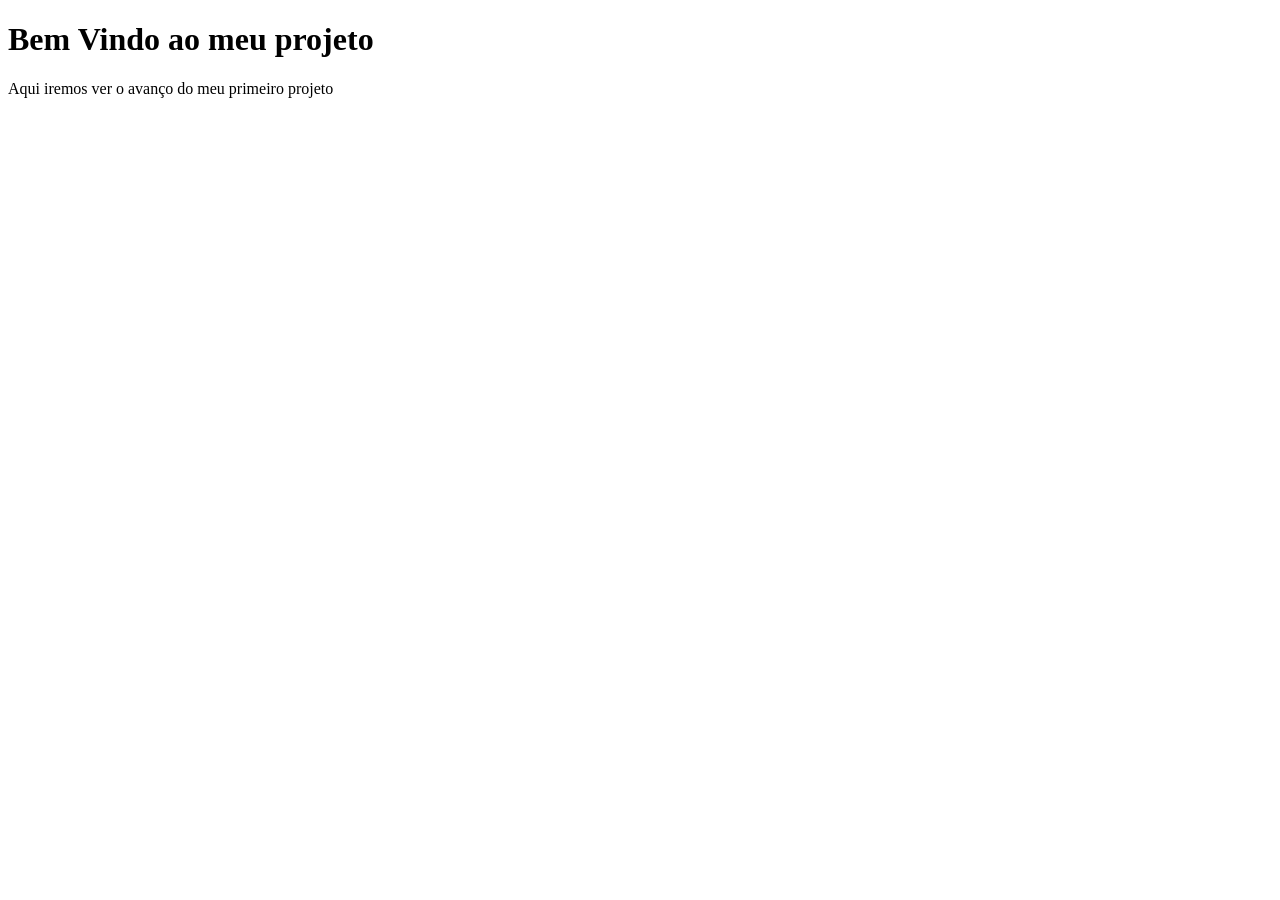
==== index.html @ f0b6b3a5 "Proejeto Inicial" ====
<!DOCTYPE html>
<html lang="en">
<head>
    <meta charset="UTF-8">
    <meta name="viewport" content="width=, initial-scale=1.0">
    <title>Proejeto</title>
</head>
<body>
    <h1>Bem Vindo ao meu projeto</h1>
    <p>Aqui iremos ver o avanço do meu primeiro projeto</p>
</body>
</html>
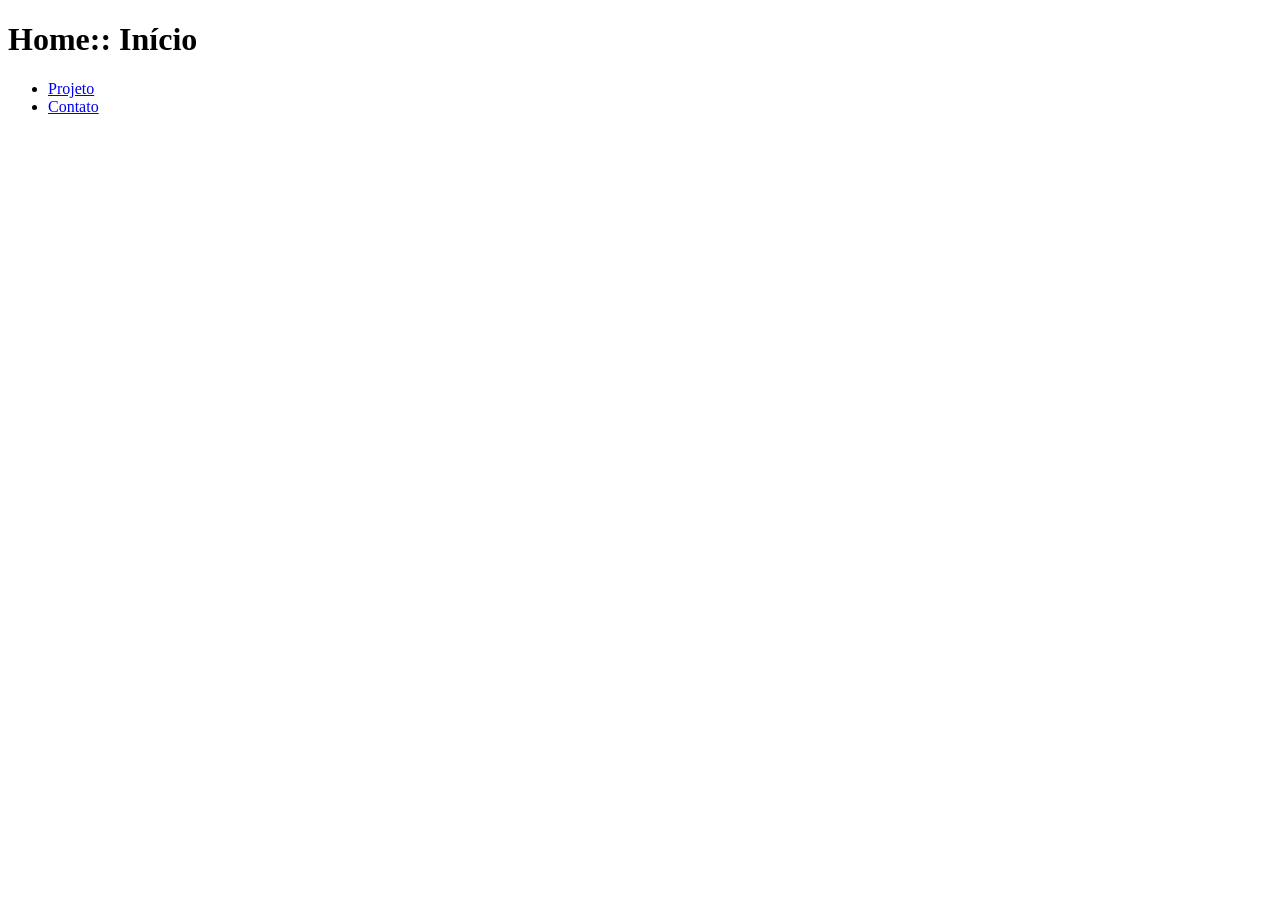
==== commit f2058d06: "aula 2" ====
--- a/index.html
+++ b/index.html
@@ -1,12 +1,25 @@
 <!DOCTYPE html>
 <html lang="en">
+
 <head>
     <meta charset="UTF-8">
     <meta name="viewport" content="width=, initial-scale=1.0">
-    <title>Proejeto</title>
+    <title>Meu site</title>
 </head>
+
 <body>
-    <h1>Bem Vindo ao meu projeto</h1>
-    <p>Aqui iremos ver o avanço do meu primeiro projeto</p>
+    <h1>Home:: Início</h1>
+    
+    <nav>
+        <ul>
+             <li>
+                <a href="paginas/contato.html"> Projeto </a>
+            </li>
+             <li>
+                <a href="paginas/projeto.html"> Contato </a>
+            </li>
+        </ul>
+    </nav>
 </body>
+
 </html>
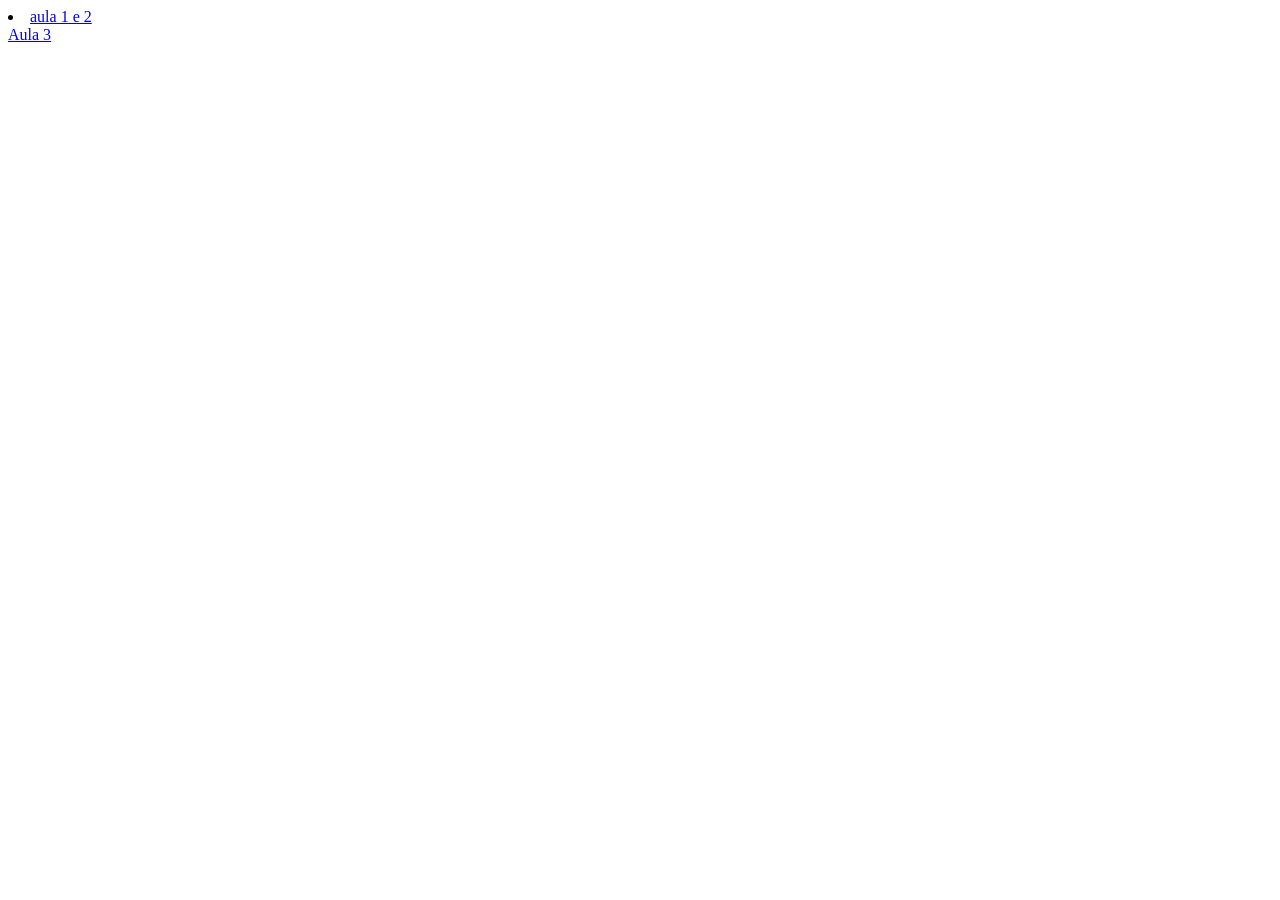
==== commit 7a7ef32c: "aula 4" ====
--- a/index.html
+++ b/index.html
@@ -1,25 +1,17 @@
 <!DOCTYPE html>
 <html lang="en">
-
 <head>
     <meta charset="UTF-8">
-    <meta name="viewport" content="width=, initial-scale=1.0">
-    <title>Meu site</title>
+    <meta name="viewport" content="width=device-width, initial-scale=1.0">
+    <title>Document</title>
 </head>
-
 <body>
-    <h1>Home:: Início</h1>
-    
     <nav>
-        <ul>
-             <li>
-                <a href="paginas/contato.html"> Projeto </a>
-            </li>
-             <li>
-                <a href="paginas/projeto.html"> Contato </a>
-            </li>
-        </ul>
+        <li>
+            <a href="aula1_2/index.html">aula 1 e 2</a>
+            <br>
+            <a href="aula3">Aula 3</a>
+        </li>
     </nav>
 </body>
-
 </html>
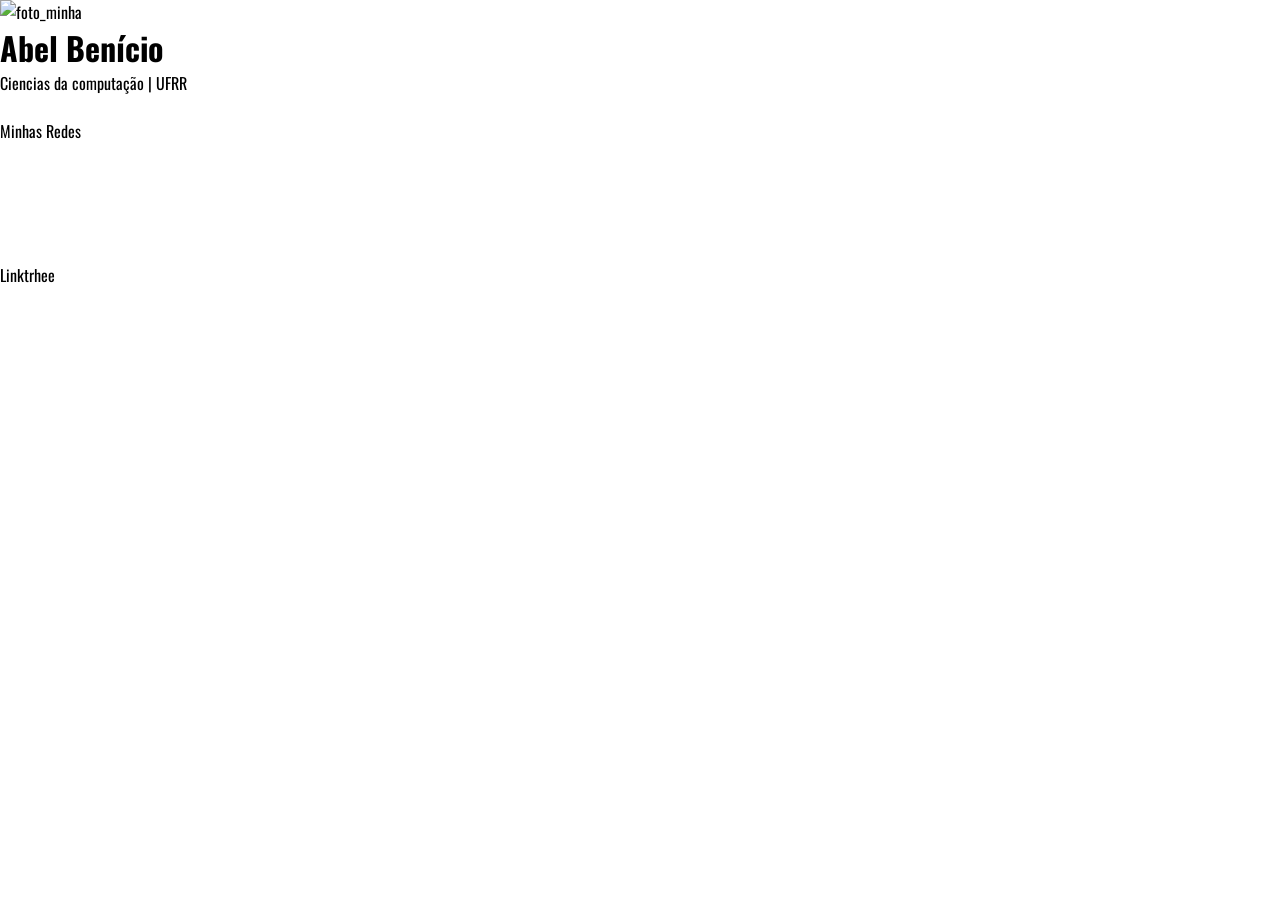
==== commit dbc8260a: "começo do trabalho" ====
--- a/index.html
+++ b/index.html
@@ -1,17 +1,57 @@
 <!DOCTYPE html>
 <html lang="en">
+
 <head>
     <meta charset="UTF-8">
     <meta name="viewport" content="width=device-width, initial-scale=1.0">
-    <title>Document</title>
+    <link rel="stylesheet" href="css/style.css">
+    <link rel="preconnect" href="https://fonts.googleapis.com">
+    <link rel="preconnect" href="https://fonts.gstatic.com" crossorigin>
+    <link href="https://fonts.googleapis.com/css2?family=Oswald:wght@200..700&display=swap" rel="stylesheet">
+    <title>LinkTrhee :: Abel Benicio</title>
 </head>
+
 <body>
-    <nav>
-        <li>
-            <a href="aula1_2/index.html">aula 1 e 2</a>
-            <br>
-            <a href="aula3">Aula 3</a>
-        </li>
-    </nav>
+    <!-- topo do site -->
+    <header class="perfil">
+        <img src="" alt="foto_minha" width="100px" height="100px">
+        <h1>Abel Benício
+        </h1>
+        <p>Ciencias da computação | UFRR</p>
+        <br>
+        <p>Minhas Redes</p>
+        <!-- colocar links  -->
+    </header>
+    <!-- onde sera alocado os sites  -->
+    <main class="corpo_site">
+        <nav class="link_uteis" aria-label="links principais">
+            <ul>
+                <li>
+                    <a href=""></a>
+                </li>
+                <li>
+                    <a href="#"></a>
+                </li>
+                <li>
+                    <a href="#"></a>
+                </li>
+                <li>
+                    <a href="#"></a>
+                </li>
+                <ul>
+                    <li>
+                        <a href=""></a>
+                        <a href=""></a>
+                        <a href=""></a>
+                        <a href=""></a>
+                    </li>
+                </ul>
+            </ul>
+        </nav>
+        <footer>
+            <p>Linktrhee</p>
+        </footer>
+    </main>
 </body>
+
 </html>
--- a/css/style.css
+++ b/css/style.css
@@ -0,0 +1,12 @@
+* {
+    padding: 0;
+    margin: 0;
+    box-sizing: 0;
+}
+body{
+ font-family: "Oswald", sans-serif;
+  font-optical-sizing: auto;
+  font-weight: weight;
+  font-style: normal;
+
+}
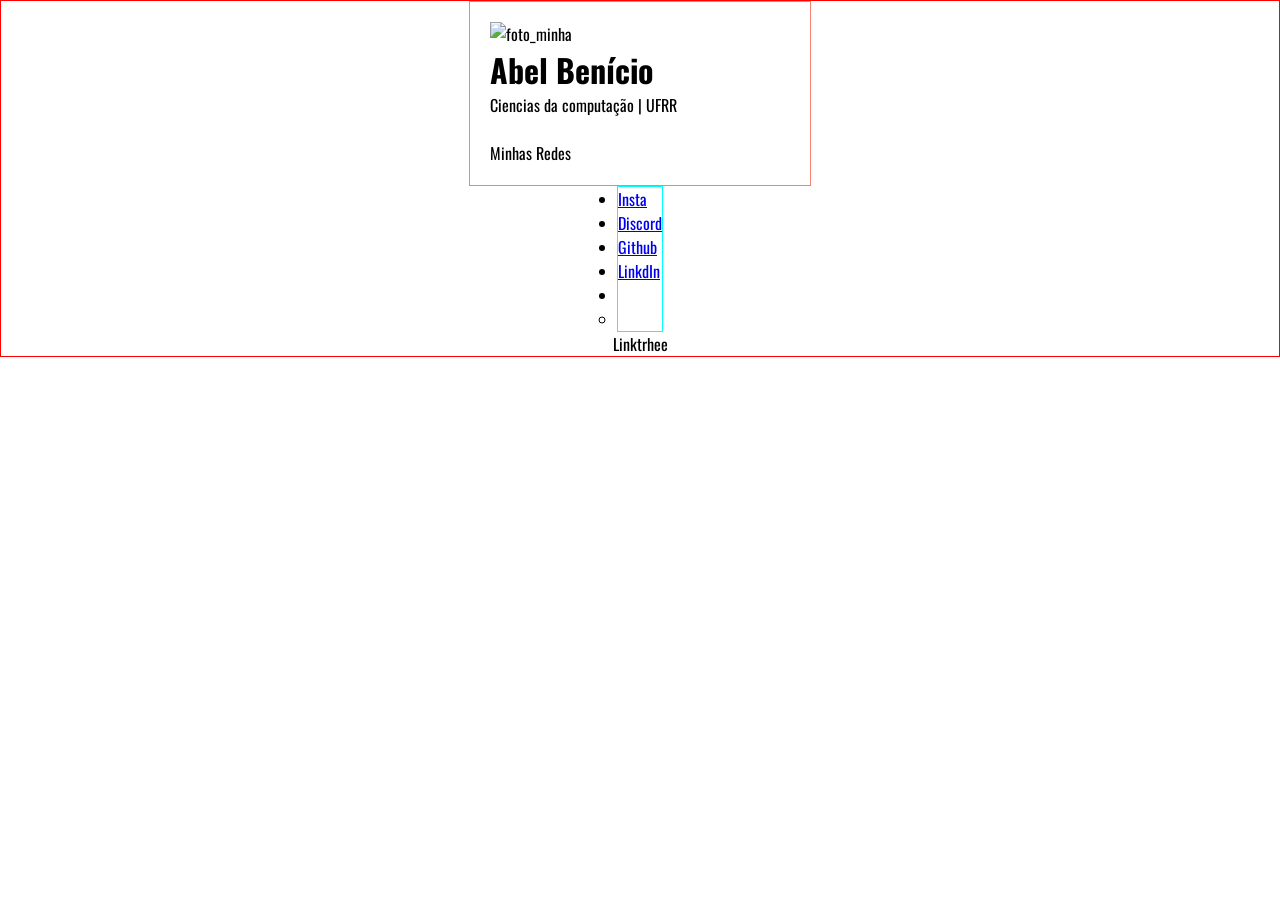
==== commit 4dc71135: "aula 5" ====
--- a/index.html
+++ b/index.html
@@ -8,35 +8,49 @@
     <link rel="preconnect" href="https://fonts.googleapis.com">
     <link rel="preconnect" href="https://fonts.gstatic.com" crossorigin>
     <link href="https://fonts.googleapis.com/css2?family=Oswald:wght@200..700&display=swap" rel="stylesheet">
+    <script src="https://kit.fontawesome.com/YOUR_KIT_CODE.js" crossorigin="anonymous"></script>
     <title>LinkTrhee :: Abel Benicio</title>
 </head>
 
 <body>
+    <div class="content_box">
     <!-- topo do site -->
-    <header class="perfil">
-        <img src="" alt="foto_minha" width="100px" height="100px">
-        <h1>Abel Benício
-        </h1>
-        <p>Ciencias da computação | UFRR</p>
-        <br>
-        <p>Minhas Redes</p>
-        <!-- colocar links  -->
-    </header>
+        <header class="perfil">
+            <img src="" alt="foto_minha" width="100px" height="100px">
+            <h1>Abel Benício
+            </h1>
+            <p>Ciencias da computação | UFRR</p>
+            <br>
+         <p>Minhas Redes</p>
+         <!-- colocar links  -->
+        </header>
+    </div>
     <!-- onde sera alocado os sites  -->
+    <div class="corpo_site-">
     <main class="corpo_site">
         <nav class="link_uteis" aria-label="links principais">
             <ul>
                 <li>
-                    <a href=""></a>
+                    <a href="#">
+                        <span>Insta</span>
+                    </a>
                 </li>
                 <li>
-                    <a href="#"></a>
+                    <a href="#">
+                       
+                        <span>Discord</span>
+                    </a>
                 </li>
                 <li>
-                    <a href="#"></a>
+                    <i></i>
+                    <a href="#">Github</a>
                 </li>
                 <li>
-                    <a href="#"></a>
+                    
+                    <i></i>
+                    <a href="#">LinkdIn</a>
+                </li>
+                <li>
                 </li>
                 <ul>
                     <li>
@@ -48,6 +62,7 @@
                 </ul>
             </ul>
         </nav>
+        </div>
         <footer>
             <p>Linktrhee</p>
         </footer>
--- a/css/style.css
+++ b/css/style.css
@@ -8,5 +8,26 @@
   font-optical-sizing: auto;
   font-weight: weight;
   font-style: normal;
+  display: flex;
+  flex-direction: column;
+  border: 1px solid red;
+  align-items:  center;
+}
+
+.content_box{
+    border: 1px;
+    width: 300px;
+    display: flex;
+    flex-direction: column;
+    gap: 40px;
+    padding: 20px;
+    border: 1px solid salmon;
+}
+
+.corpo_site-{
+    border: 1px solid aqua;
+    display: flex;
+    flex-direction: column;
+    gap: 10px;
 
 }
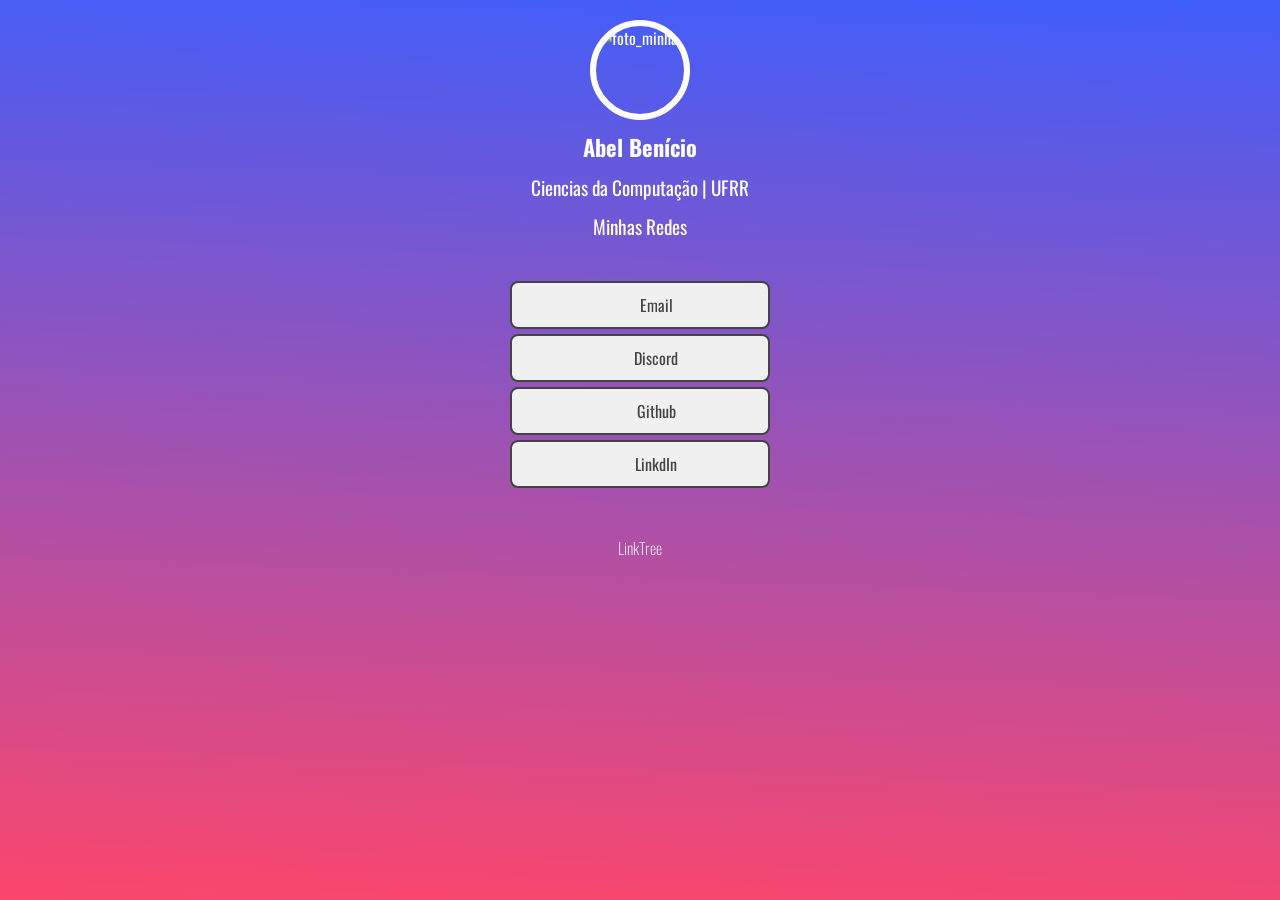
==== commit 48d707ba: "atualização no projeto" ====
--- a/index.html
+++ b/index.html
@@ -1,5 +1,5 @@
 <!DOCTYPE html>
-<html lang="en">
+<html lang="en" lang="pt-br">
 
 <head>
     <meta charset="UTF-8">
@@ -8,65 +8,86 @@
     <link rel="preconnect" href="https://fonts.googleapis.com">
     <link rel="preconnect" href="https://fonts.gstatic.com" crossorigin>
     <link href="https://fonts.googleapis.com/css2?family=Oswald:wght@200..700&display=swap" rel="stylesheet">
-    <script src="https://kit.fontawesome.com/YOUR_KIT_CODE.js" crossorigin="anonymous"></script>
-    <title>LinkTrhee :: Abel Benicio</title>
+    <link rel="stylesheet" href="https://cdnjs.cloudflare.com/ajax/libs/font-awesome/7.3.1/css/all.min.css"
+        integrity="sha512-QeR2VH+lsBE5LSAe1Q5EnTBbe7XTBubt8dG93Y7gidSgdMCr8nVqKcfKAMyN96SV8KDbZVTDXChatu5G2KQGzg=="
+        crossorigin="anonymous" referrerpolicy="no-referrer" />
+
+    <title>LinkTree :: Abel Benicio</title>
 </head>
 
 <body>
     <div class="content_box">
-    <!-- topo do site -->
+        <!-- topo do site -->
         <header class="perfil">
-            <img src="" alt="foto_minha" width="100px" height="100px">
+            <img src="https://github.com/abelbeniciodev.png" alt="foto_minha" width="100px" height="100px">
             <h1>Abel Benício
             </h1>
-            <p>Ciencias da computação | UFRR</p>
-            <br>
-         <p>Minhas Redes</p>
-         <!-- colocar links  -->
+            <p>Ciencias da Computação | UFRR</p>
+            <p>Minhas Redes</p>
+            <!-- colocar links  -->
         </header>
-    </div>
-    <!-- onde sera alocado os sites  -->
-    <div class="corpo_site-">
-    <main class="corpo_site">
-        <nav class="link_uteis" aria-label="links principais">
-            <ul>
-                <li>
-                    <a href="#">
-                        <span>Insta</span>
-                    </a>
-                </li>
-                <li>
-                    <a href="#">
-                       
-                        <span>Discord</span>
-                    </a>
-                </li>
-                <li>
-                    <i></i>
-                    <a href="#">Github</a>
-                </li>
-                <li>
-                    
-                    <i></i>
-                    <a href="#">LinkdIn</a>
-                </li>
-                <li>
-                </li>
+
+        <!-- onde sera alocado os sites  -->
+        <main>
+            <nav class="links_uteis" aria-label="links principais">
                 <ul>
                     <li>
-                        <a href=""></a>
-                        <a href=""></a>
-                        <a href=""></a>
-                        <a href=""></a>
+                        <a href="abelbeni0303@gmail.com">
+                            <i class="fas fa-envelope"></i>
+                            <span>Email</span>
+                        </a>
+                    </li>
+                    <li>
+                        <a href="#" target="_blank">
+                            <i class="fab fa-discord"></i>
+                            <span>Discord</span>
+                        </a>
+                    </li>
+                    <li>
+                        <a href="#" target="_blank">
+                            <i class="fab fa-github"></i>
+                            <span>Github</span>
+                        </a>
+                    </li>
+                    <li>
+                        <a href="#" target="_blank">
+                            <i class="fab fa-linkedin"></i>
+                            <span>LinkdIn</span>
+                        </a>
                     </li>
                 </ul>
-            </ul>
-        </nav>
-        </div>
-        <footer>
-            <p>Linktrhee</p>
-        </footer>
-    </main>
+            </nav>
+            <br>
+
+            <nav class="redes_sociais" aria-label="redes sociais">
+                <ul>
+                    <li>
+                        <a href="#" target="_blank" class="icon_insta">
+                            <i class="fab fa-instagram"></i>
+                        </a>
+                    </li>
+                    <li>
+                        <a href="#" target="_blank" class="icon_twitter">
+                            <i class="fab fa-twitter"></i>
+                        </a>
+                    </li>
+                    <li>
+                        <a href="#" target="_blank" class="icon_youtube">
+                            <i class="fab fa-youtube"></i>
+                        </a>
+                    </li>
+                    <a href="#" class="icon_spotify" target="_blank">
+                        <i class="fa-brands fa-spotify"></i>
+                    </a>
+                    </li>
+                </ul>
+            </nav>
+            <br>
+            <footer>
+                <p>LinkTree</p>
+            </footer>
+        </main>
+    </div>
 </body>
 
 </html>
--- a/css/style.css
+++ b/css/style.css
@@ -1,33 +1,122 @@
 * {
     padding: 0;
     margin: 0;
-    box-sizing: 0;
-}
-body{
- font-family: "Oswald", sans-serif;
-  font-optical-sizing: auto;
-  font-weight: weight;
-  font-style: normal;
-  display: flex;
-  flex-direction: column;
-  border: 1px solid red;
-  align-items:  center;
+    box-sizing: border-box;
 }
 
-.content_box{
-    border: 1px;
+body {
+    height: 100vh;
+    background: #3F5EFB;
+    background: linear-gradient(182deg, rgba(63, 94, 251, 1) 0%, rgba(252, 70, 107, 1) 100%);
+    font-family: "Oswald", sans-serif;
+    font-optical-sizing: auto;
+    font-weight: weight;
+    font-style: normal;
+    display: flex;
+    justify-content: center;
+    color: #fff;
+}
+
+.content_box {
     width: 300px;
     display: flex;
     flex-direction: column;
     gap: 40px;
     padding: 20px;
-    border: 1px solid salmon;
 }
 
-.corpo_site-{
-    border: 1px solid aqua;
+.perfil {
     display: flex;
     flex-direction: column;
+    align-items: center;
     gap: 10px;
+}
 
+.perfil img {
+    border-radius: 50%;
+    border: 6px solid #fff;
+}
+
+.perfil h1 {
+    font-size: 1.4rem;
+}
+
+.perfil p {
+    text-align: center;
+    font-size: 1.2rem;
+}
+
+.main {
+    display: flex;
+    flex-direction: column;
+    gap: 40px;
+}
+
+.links_uteis ul {
+    list-style: none;
+    display: flex;
+    flex-direction: column;
+    gap: 5px;
+}
+
+.links_uteis ul a {
+    display: flex;
+    justify-content: center;
+    align-items: center;
+    background-color: #f0f0f0;
+    border: 2px solid #444;
+    text-decoration: none;
+    color: #444;
+    padding: 10px;
+    border-radius: 8px;
+}
+
+.links_uteis ul a:hover {
+    background-color: #fff;
+    border: 2px solid #666;
+    color: #666;
+    transition: background-color 0.3s ease;
+}
+
+.links_uteis ul a i {
+    border-right: 2px solid #444;
+    padding-right: 30px;
+}
+
+.links_uteis ul a span {
+    flex-grow: 1;
+    text-align: center;
+}
+
+.redes_sociais ul {
+    display: flex;
+    list-style: none;
+    justify-content: center;
+    gap: 10px;
+}
+
+.redes_sociais ul a {
+    color: #fff;
+    font-size: 1.8rem;
+}
+
+.redes_sociais ul a.icon-insta:hover {
+    color: #3b5998;
+}
+
+.redes_sociais ul a.icon-youtube:hover {
+    color: #e1306c;
+}
+
+.redes_sociais ul a.icon-spotify:hover {
+    color: #1ed760;
+}
+
+.redes_sociais ul a.icon-twitter:hover {
+    color: #1da1f2;
+}
+
+footer p {
+    text-align: center;
+    font-weight: 100;
 }
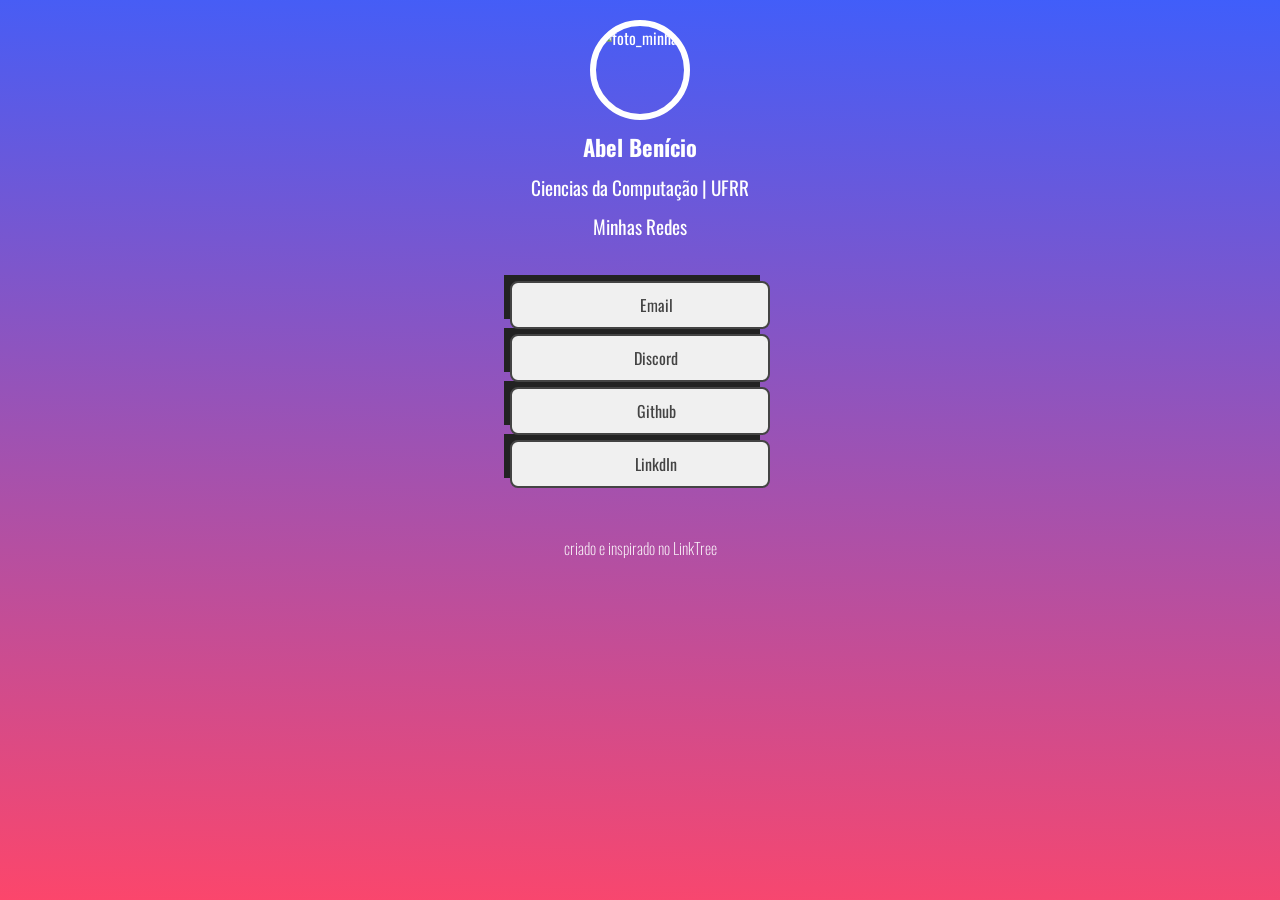
==== commit 5935815f: "atualizando o projeto" ====
--- a/index.html
+++ b/index.html
@@ -35,24 +35,28 @@
                         <a href="abelbeni0303@gmail.com">
                             <i class="fas fa-envelope"></i>
                             <span>Email</span>
+                            <div class="fundo_button"></div>
                         </a>
                     </li>
                     <li>
                         <a href="#" target="_blank">
                             <i class="fab fa-discord"></i>
                             <span>Discord</span>
+                            <div class="fundo_button"></div>
                         </a>
                     </li>
                     <li>
                         <a href="#" target="_blank">
                             <i class="fab fa-github"></i>
                             <span>Github</span>
+                            <div class="fundo_button"></div>
                         </a>
                     </li>
                     <li>
                         <a href="#" target="_blank">
                             <i class="fab fa-linkedin"></i>
                             <span>LinkdIn</span>
+                            <div class="fundo_button"></div>
                         </a>
                     </li>
                 </ul>
@@ -84,7 +88,7 @@
             </nav>
             <br>
             <footer>
-                <p>LinkTree</p>
+                <p>criado e inspirado no LinkTree</p>
             </footer>
         </main>
     </div>
--- a/css/style.css
+++ b/css/style.css
@@ -69,6 +69,7 @@
     color: #444;
     padding: 10px;
     border-radius: 8px;
+    position: relative;
 }
 
 .links_uteis ul a:hover {
@@ -86,6 +87,16 @@
 .links_uteis ul a span {
     flex-grow: 1;
     text-align: center;
+}
+
+.links_uteis .fundo_button{
+    position: absolute;
+    width: 100%;
+    height: 100%;
+    background-color: #222;
+    z-index: -999;
+    top: -8px;
+    right: 8px;
 }
 
 .redes_sociais ul {
